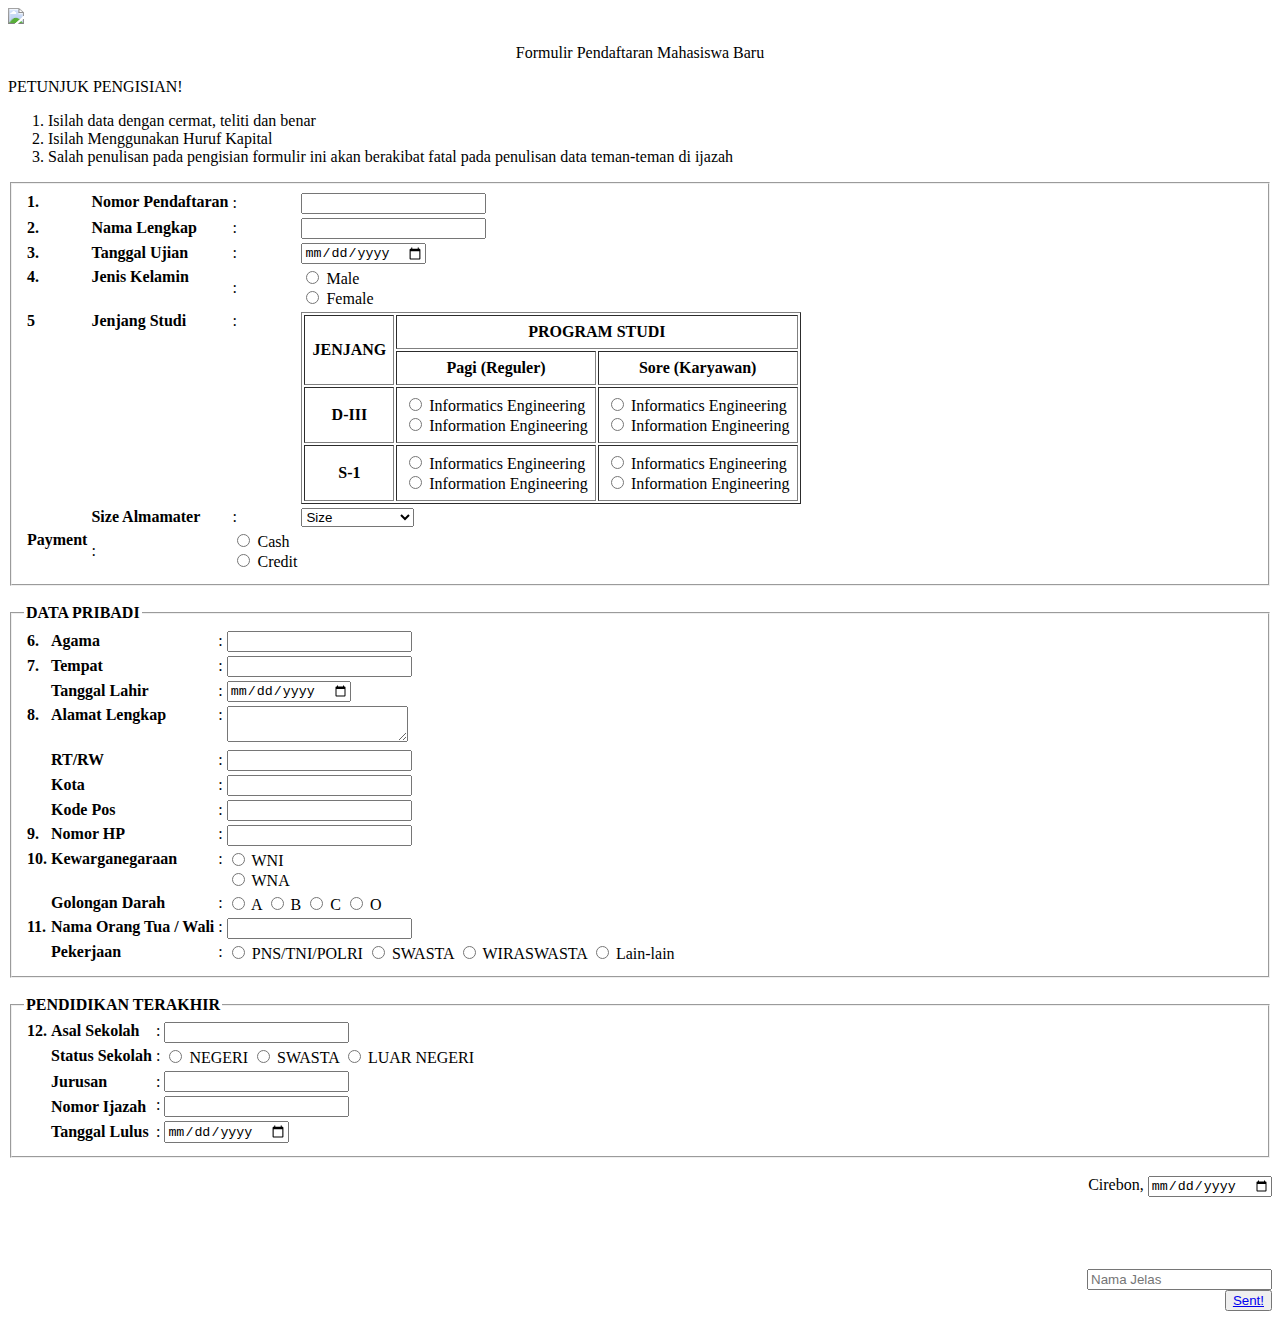
==== P03BASIC HTML/index.html @ e3dfc82f "Add files via upload" ====
<!DOCTYPE html>
<html>
  <head>
    <meta charset="utf-8" />
    <meta name="viewport" content="width=device-width, initial-scale=1" />
    <link rel="stylesheet" href="styleapreeel.css" />
    <title>PMB FORM</title>
  </head>
  <body>
    <div class="image-headers">
      <img src="KOP.JPEG" width="100%" />
    </div>
    <div class="bungkus-content">
      <p align="center" class="pala">Formulir Pendaftaran Mahasiswa Baru</p>
      <div class="bungkus">
        <p class="rule">PETUNJUK PENGISIAN!</p>
        <ol class="rules">
          <li>Isilah data dengan cermat, teliti dan benar</li>
          <li>Isilah Menggunakan Huruf Kapital</li>
          <li>
            Salah penulisan pada pengisian formulir ini akan berakibat fatal
            pada penulisan data teman-teman di ijazah
          </li>
        </ol>
      </div>
    </div>
    <form method="post">
      <fieldset>
        <table class="first">
          <tr>
            <th align="left" valign="top" width="5">1.</th>
            <th align="left" valign="top">Nomor Pendaftaran</th>
            <td>:</td>
            <td valign="top">
              <input type="text" name="nomor-pendaftaran" maxlength="12" />
            </td>
          </tr>
          <tr>
            <th align="left">2.</th>
            <th align="left">Nama Lengkap</th>
            <td>:</td>
            <td><input type="text" name="nama-lengkap" maxlength="50" /></td>
          </tr>
          <tr>
            <th align="left">3.</th>
            <th align="left">Tanggal Ujian</th>
            <td>:</td>
            <td><input type="date" name="tanggal-ujian" /></td>
          </tr>
          <tr>
            <th align="left" valign="top">4.</th>
            <th align="left" valign="top">Jenis Kelamin</th>
            <td>:</td>
            <td>
              <input type="radio" name="jenis-kelamin" /> Male
              <br />
              <input type="radio" name="jenis-kelamin" /> Female
            </td>
          </tr>
          <tr>
            <th align="left" valign="top">5</th>
            <th align="left" valign="top">Jenjang Studi</th>
            <td valign="top">:</td>
            <td>
              <div style="overflow-x:auto;">
              <table border="1" cellpadding="7">
                <thead>
                  <tr>
                    <th rowspan="2">JENJANG</th>
                    <th colspan="2">PROGRAM STUDI</th>
                  </tr>
                  <tr>
                    <th>Pagi (Reguler)</th>
                    <th>Sore (Karyawan)</th>
                  </tr>
                </thead>
                <tbody>
                  <tr>
                    <th>D-III</th>
                    <td>
                      <input type="radio" name="Diploma" />
                      Informatics Engineering <br />
                      <input type="radio" name="Diploma" />
                      Information Engineering
                    </td>
                    <td>
                      <input type="radio" name="Diploma" />
                      Informatics Engineering <br />
                      <input type="radio" name="Diploma" />
                      Information Engineering
                    </td>
                  </tr>
                  <tr>
                    <th>S-1</th>
                    <td>
                      <input type="radio" name="strata" />
                      Informatics Engineering <br />
                      <input type="radio" name="strata" />
                      Information Engineering
                    </td>
                    <td>
                      <input type="radio" name="strata" />
                      Informatics Engineering <br />
                      <input type="radio" name="strata" />
                      Information Engineering
                    </td>
                  </tr>
                </tbody>
              </table>
              </div>
            </td>
          </tr>
          <tr>
            <th></th>
            <th align="left" valign="top">Size Almamater</th>
            <td valign="top">:</td>
            <td>
              <select name="almamater">
                <option>Size</option>
                <option>S (39 x 55)</option>
                <option>M (42 x 58)</option>
                <option>L (45 x 61)</option>
                <option>XL (48 x 64)</option>
                <option>XXL (51 x 67)</option>
                <option>XXXL (64 x 70)</option>
              </select>
            </td>
          </tr>
          <tr>
            <th align="left" valign="top">Payment</th>
            <td>:</td>
            <td>
              <input type="radio" name="Payment" /> Cash
              <br />
              <input type="radio" name="Payment" /> Credit
            </td>
          </tr>
        </table>
      </fieldset>
      <br />
      <fieldset>
        <legend><b>DATA PRIBADI</b></legend>
        <table>
          <tr>
            <th align="left" width="5">6.</th>
            <th align="left">Agama</th>
            <td>:</td>
            <td><input type="text" name="agama" maxlength="15" /></td>
          </tr>
          <tr>
            <th align="left">7.</th>
            <th align="left">Tempat</th>
            <td>:</td>
            <td><input type="text" name="tempat-lahir" maxlength="14" /></td>
          </tr>
          <tr>
            <th></th>
            <th align="left">Tanggal Lahir</th>
            <td>:</td>
            <td><input type="date" name="tanggal-lahir" /></td>
          </tr>
          <tr>
            <th align="left" valign="top">8.</th>
            <th align="left" valign="top">Alamat Lengkap</th>
            <td valign="top">:</td>
            <td><textarea name="nama-lengkap"></textarea></td>
          </tr>
          <tr>
            <th></th>
            <th align="left">RT/RW</th>
            <td>:</td>
            <td><input type="text" name="rt/rw" maxlength="10" /></td>
          </tr>
          <tr>
            <th></th>
            <th align="left">Kota</th>
            <td>:</td>
            <td><input type="text" name="kota" maxlength="10" /></td>
          </tr>
          <tr>
            <th></th>
            <th align="left">Kode Pos</th>
            <td>:</td>
            <td><input type="text" name="kode-pos" maxlength="5" /></td>
          </tr>
          <tr>
            <th align="left" valign="top">9.</th>
            <th align="left" valign="top">Nomor HP</th>
            <td valign="top">:</td>
            <td valign="top">
              <input type="text" name="no-hp" maxlength="16" />
            </td>
          </tr>
          <tr>
            <th align="left" valign="top">10.</th>
            <th align="left" valign="top">Kewarganegaraan</th>
            <td valign="top">:</td>
            <td>
              <input type="radio" name="kewarganegaraan" value="WNI" /> WNI
              <br />
              <input type="radio" name="kewarganegaraan" value="WNA" /> WNA
            </td>
          </tr>
          <tr>
            <th></th>
            <th align="left" valign="top">Golongan Darah</th>
            <td valign="top">:</td>
            <td>
              <input type="radio" name="golongan-darah" /> A
              <input type="radio" name="golongan-darah" /> B
              <input type="radio" name="golongan-darah" /> C
              <input type="radio" name="golongan-darah" />
              O
            </td>
          </tr>
          <tr>
            <th align="left" valign="top">11.</th>
            <th align="left" valign="top">Nama Orang Tua / Wali</th>
            <td valign="top">:</td>
            <td valign="top">
              <input type="text" name="nama-orangtua" maxlength="30" />
            </td>
          </tr>
          <tr>
            <th></th>
            <th align="left" valign="top">Pekerjaan</th>
            <td valign="top">:</td>
            <td>
              <input type="radio" name="Pekerjaan" /> PNS/TNI/POLRI
              <input type="radio" name="Pekerjaan" /> SWASTA
              <input type="radio" name="Pekerjaan" /> WIRASWASTA
              <input type="radio" name="Pekerjaan" />
              Lain-lain
            </td>
          </tr>
        </table>
      </fieldset>
      <br />
      <fieldset>
        <legend><b>PENDIDIKAN TERAKHIR</b></legend>
        <table>
          <tr>
            <th align="left" valign="top" width="5">12.</th>
            <th align="left" valign="top">Asal Sekolah</th>
            <td valign="top">:</td>
            <td valign="top">
              <input type="text" name="asal-sekolah" maxlength="15" />
            </td>
          </tr>
          <tr>
            <th></th>
            <th align="left" valign="top">Status Sekolah</th>
            <td valign="top">:</td>
            <td>
              <input type="radio" name="status-sekolah" /> NEGERI
              <input type="radio" name="status-sekolah" /> SWASTA
              <input type="radio" name="status-sekolah" /> LUAR NEGERI
            </td>
          </tr>
          <tr>
            <th></th>
            <th align="left">Jurusan</th>
            <td>:</td>
            <td><input type="text" name="jurusan" maxlength="14" /></td>
          </tr>
          <tr>
            <th></th>
            <th align="left">Nomor Ijazah</th>
            <td valign="top">:</td>
            <td valign="top">
              <input type="text" name="no-ijazah" maxlength="14" />
            </td>
          </tr>
          <tr>
            <th></th>
            <th align="left">Tanggal Lulus</th>
            <td>:</td>
            <td><input type="date" name="tanggal-lulus" /></td>
          </tr>
        </table>
      </fieldset>
      <div style="text-align: right;">
            <tbody>
              <br>
            <tr>
                <td>Cirebon, <input type="date" name="tgl-ttd"></td>
            </tr>
            <br>
            <br>
            <br>
            <br>
            <br>
            <tr>
                <td><input type="text" name="" placeholder="Nama Jelas"></td>
            </tr>
        </tbody>
        <br>
        <button><a href="../sendp04form-lv3/sentform.html">Sent!</button>
    </div>
        
    </form>
  </body>
</html>
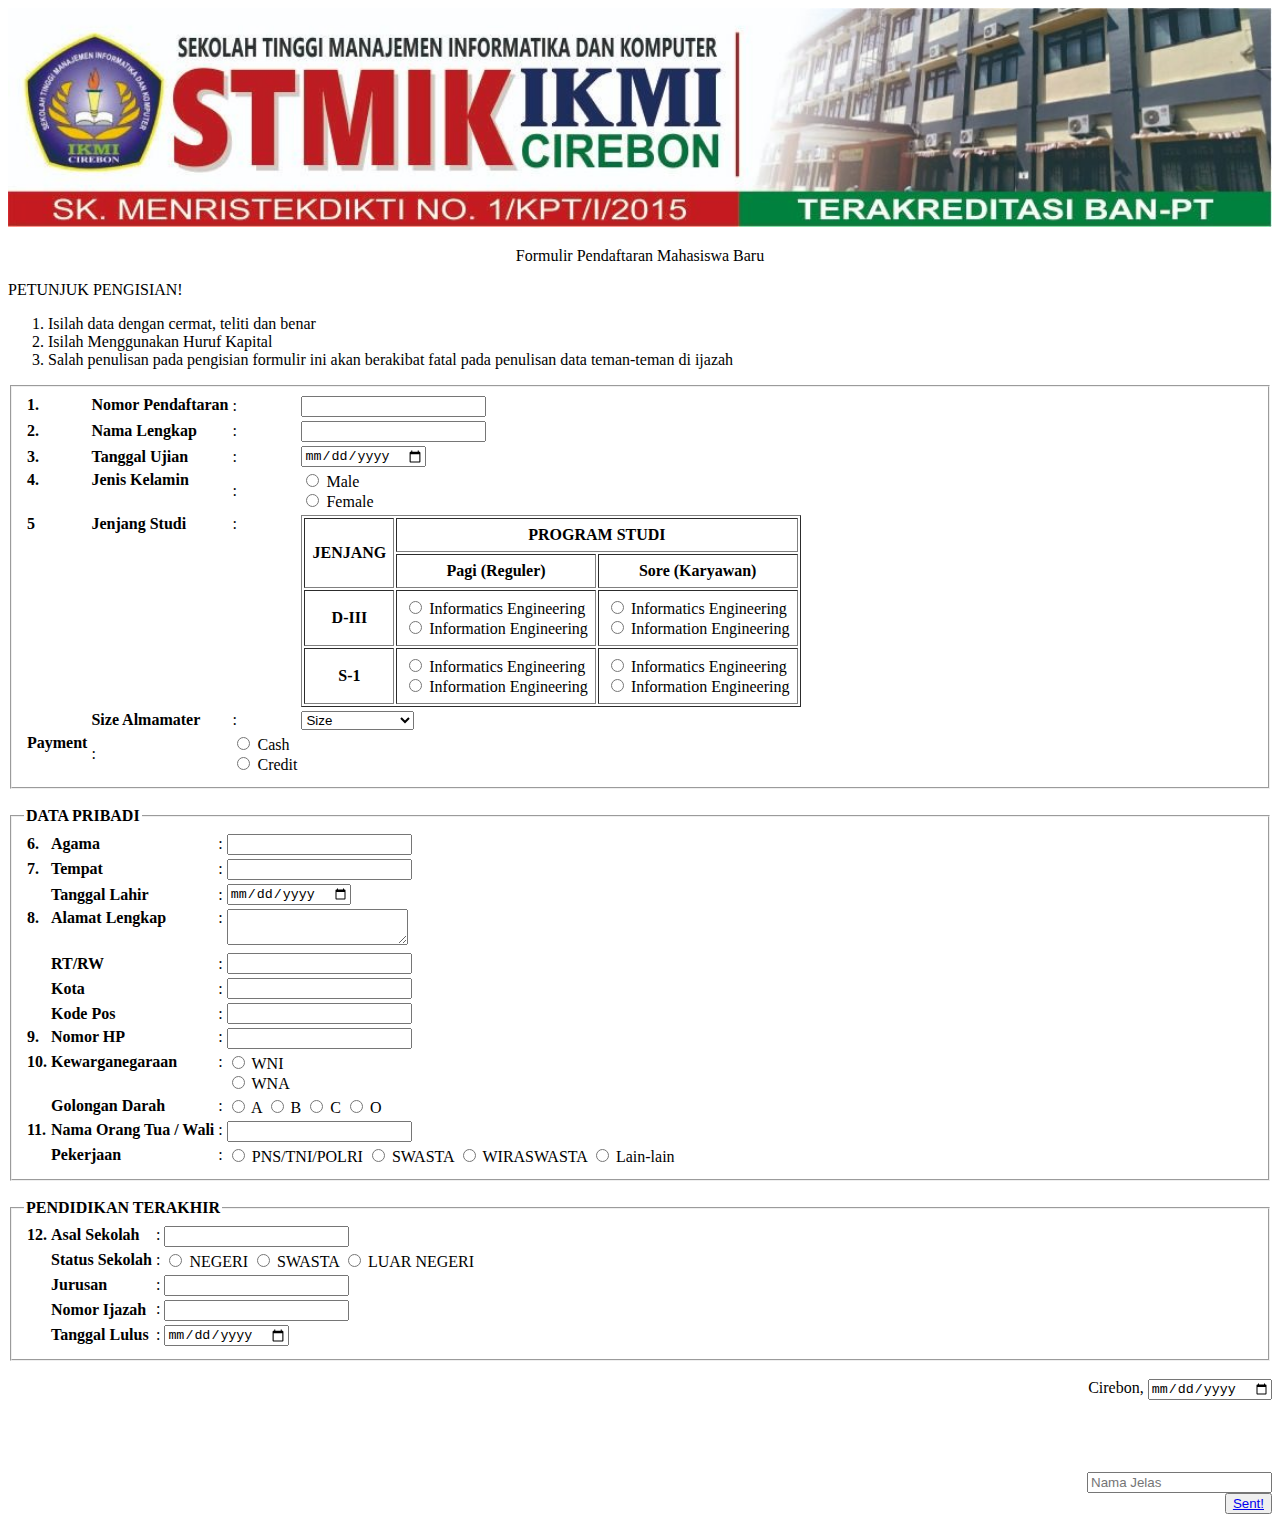
==== commit 786b407c: "Update index.html" ====
--- a/P03BASIC HTML/index.html
+++ b/P03BASIC HTML/index.html
@@ -8,7 +8,7 @@
   </head>
   <body>
     <div class="image-headers">
-      <img src="KOP.JPEG" width="100%" />
+      <img src="KOP.jpeg" width="100%" />
     </div>
     <div class="bungkus-content">
       <p align="center" class="pala">Formulir Pendaftaran Mahasiswa Baru</p>
